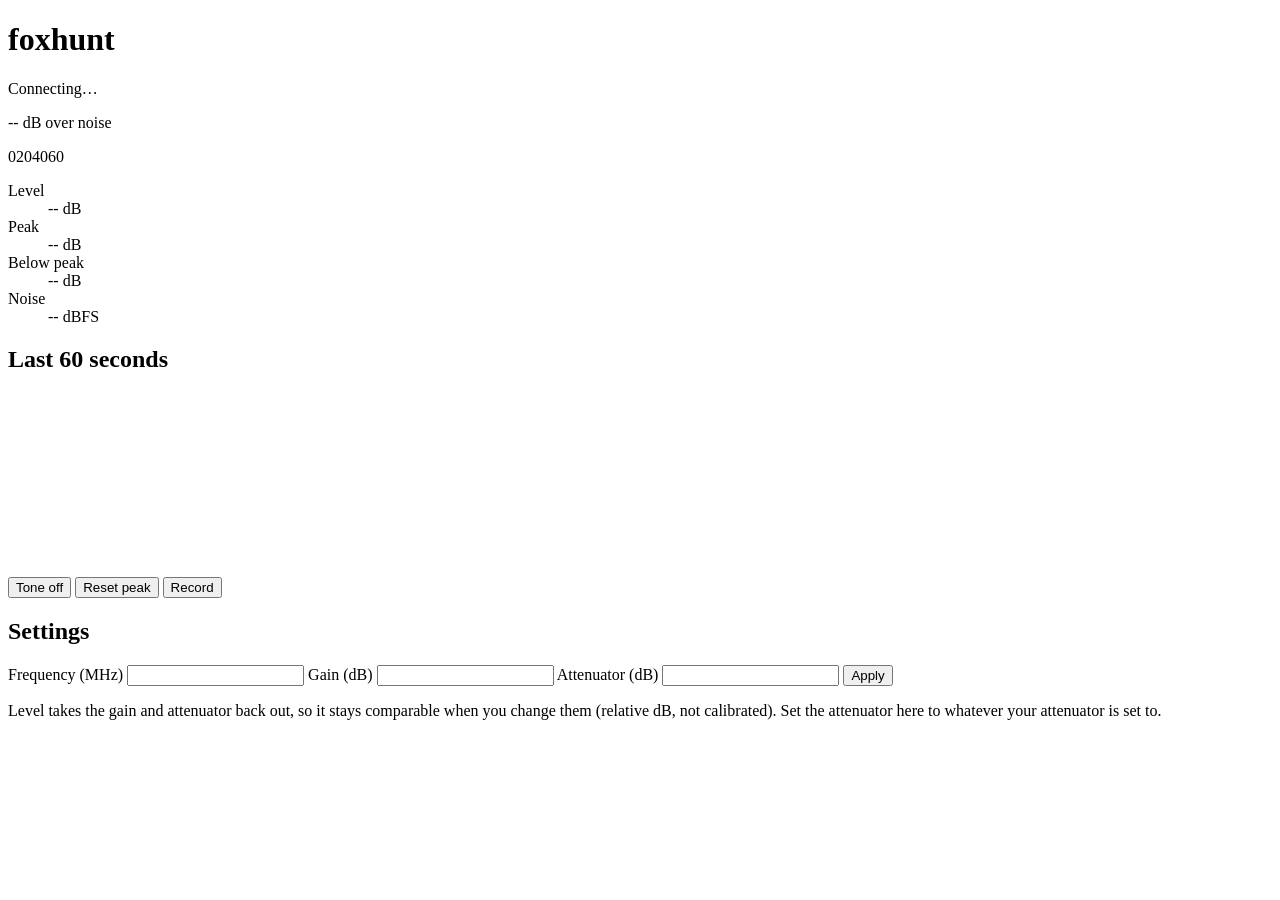
==== foxhunt/src/foxhunt/static/index.html @ 756b5923 "foxhunt: phase 1 live signal meter for yagi direction finding An RTL-SDR (or a simulator) measures t" ====
<!doctype html>
<html lang="en">
<head>
  <meta charset="utf-8">
  <meta name="viewport" content="width=device-width, initial-scale=1">
  <meta name="color-scheme" content="light dark">
  <title>foxhunt meter</title>
  <link rel="stylesheet" href="/static/style.css">
  <script src="/static/app.js" defer></script>
</head>
<body>
<header>
  <h1>foxhunt</h1>
  <p id="tuned" class="muted">Connecting…</p>
</header>

<main>
  <div id="error" class="banner" role="alert" hidden></div>
  <div id="overload" class="banner overload" role="alert" hidden>
    Overload: the dongle is clipping, so readings are wrong. Add attenuation or lower the gain.
  </div>

  <section class="readout" aria-label="Signal">
    <p class="big"><output id="over-noise">--</output> <span class="unit">dB over noise</span></p>
    <div class="bar" role="meter" id="bar" aria-label="dB over noise" aria-valuemin="0" aria-valuemax="60" aria-valuenow="0">
      <div id="bar-fill"></div>
      <div id="bar-peak" hidden></div>
    </div>
    <p class="scale" aria-hidden="true"><span>0</span><span>20</span><span>40</span><span>60</span></p>
    <dl>
      <div><dt>Level</dt><dd><output id="level">--</output> dB</dd></div>
      <div><dt>Peak</dt><dd><output id="peak">--</output> dB</dd></div>
      <div><dt>Below peak</dt><dd><output id="below">--</output> dB</dd></div>
      <div><dt>Noise</dt><dd><output id="noise">--</output> dBFS</dd></div>
    </dl>
  </section>

  <section aria-labelledby="history-title">
    <h2 id="history-title">Last 60 seconds</h2>
    <canvas id="history" width="720" height="180" role="img" aria-label="Graph of dB over noise for the last 60 seconds"></canvas>
  </section>

  <section class="actions" aria-label="Actions">
    <button type="button" id="tone" aria-pressed="false">Tone off</button>
    <button type="button" id="reset">Reset peak</button>
    <button type="button" id="record" aria-pressed="false">Record</button>
    <p id="recording" class="muted" role="status"></p>
  </section>

  <section aria-labelledby="settings-title">
    <h2 id="settings-title">Settings</h2>
    <form id="settings">
      <label for="freq">Frequency (MHz)</label>
      <input id="freq" name="freq_mhz" inputmode="decimal" autocomplete="off" required>
      <label for="gain">Gain (dB)</label>
      <input id="gain" name="gain_db" inputmode="decimal" autocomplete="off" required>
      <label for="att">Attenuator (dB)</label>
      <input id="att" name="attenuator_db" inputmode="decimal" autocomplete="off" required>
      <button type="submit">Apply</button>
    </form>
    <p id="settings-message" role="status"></p>
    <p class="muted">Level takes the gain and attenuator back out, so it stays comparable when you change them (relative dB, not calibrated). Set the attenuator here to whatever your attenuator is set to.</p>
  </section>
</main>
</body>
</html>
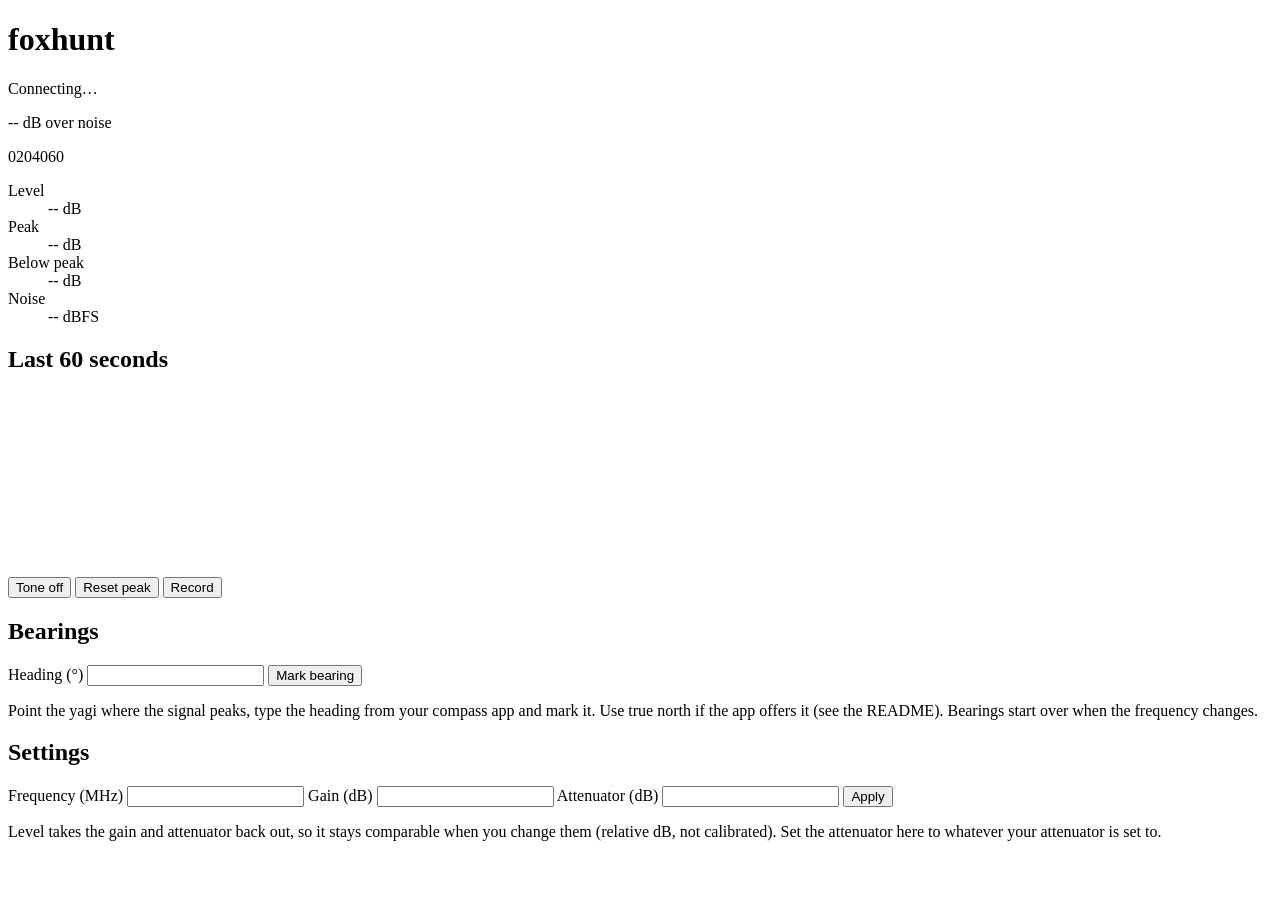
==== commit ed5b7916: "foxhunt: typed-in bearings (heading from a compass app, saved with the signal) Mark bearing saves th" ====
--- a/foxhunt/src/foxhunt/static/index.html
+++ b/foxhunt/src/foxhunt/static/index.html
@@ -47,6 +47,18 @@
     <p id="recording" class="muted" role="status"></p>
   </section>
 
+  <section aria-labelledby="bearing-title">
+    <h2 id="bearing-title">Bearings</h2>
+    <form id="bearing-form">
+      <label for="heading">Heading (°)</label>
+      <input id="heading" name="heading" inputmode="decimal" autocomplete="off" required>
+      <button type="submit">Mark bearing</button>
+    </form>
+    <p id="bearing-message" role="status"></p>
+    <ol id="bearings"></ol>
+    <p class="muted">Point the yagi where the signal peaks, type the heading from your compass app and mark it. Use true north if the app offers it (see the README). Bearings start over when the frequency changes.</p>
+  </section>
+
   <section aria-labelledby="settings-title">
     <h2 id="settings-title">Settings</h2>
     <form id="settings">
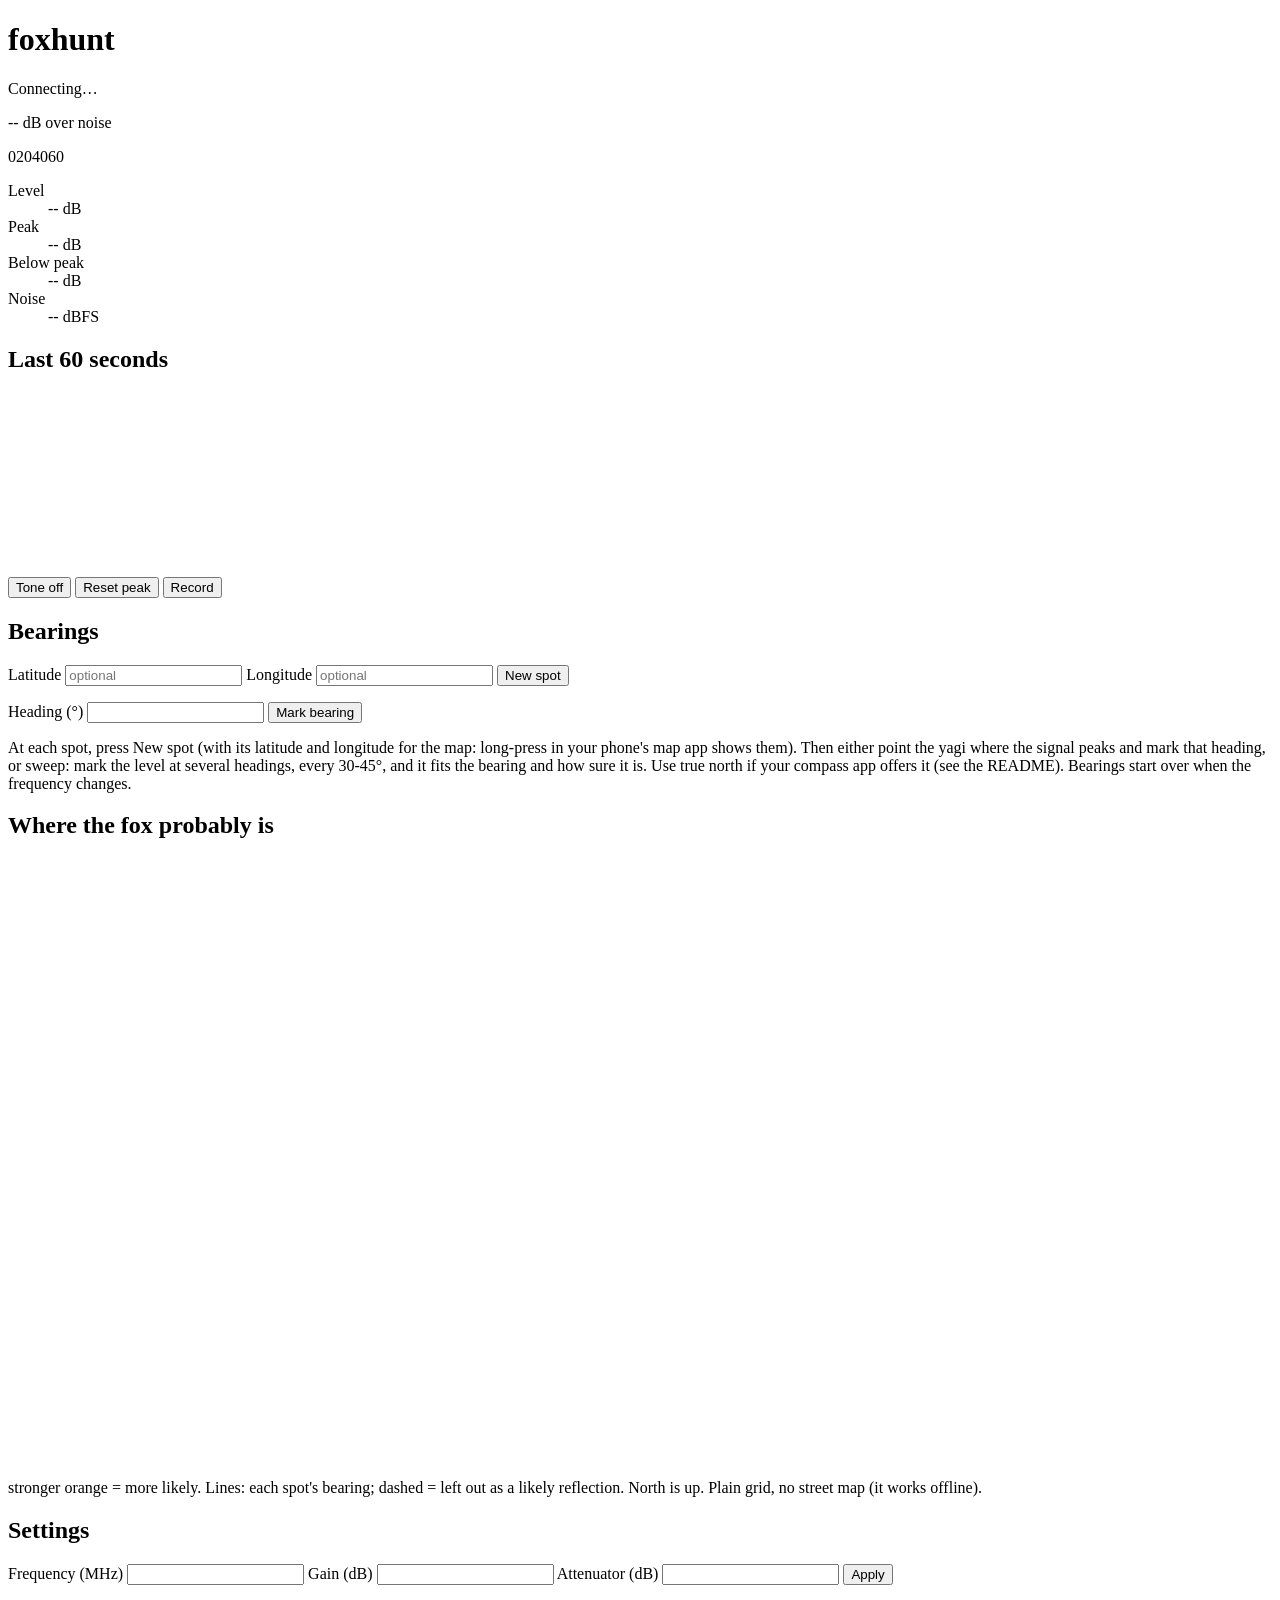
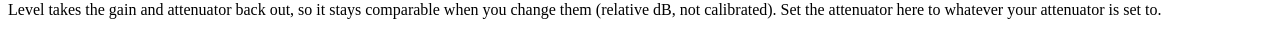
==== commit bc724a4d: "foxhunt: schedule learner, attenuator coaching, sweep-fit bearings, probability map - Schedule: lear" ====
--- a/foxhunt/src/foxhunt/static/index.html
+++ b/foxhunt/src/foxhunt/static/index.html
@@ -20,6 +20,8 @@
     Overload: the dongle is clipping, so readings are wrong. Add attenuation or lower the gain.
   </div>
 
+  <div id="advice" class="banner advice" role="status" hidden></div>
+
   <section class="readout" aria-label="Signal">
     <p class="big"><output id="over-noise">--</output> <span class="unit">dB over noise</span></p>
     <div class="bar" role="meter" id="bar" aria-label="dB over noise" aria-valuemin="0" aria-valuemax="60" aria-valuenow="0">
@@ -27,6 +29,7 @@
       <div id="bar-peak" hidden></div>
     </div>
     <p class="scale" aria-hidden="true"><span>0</span><span>20</span><span>40</span><span>60</span></p>
+    <p id="schedule" class="muted" role="status"></p>
     <dl>
       <div><dt>Level</dt><dd><output id="level">--</output> dB</dd></div>
       <div><dt>Peak</dt><dd><output id="peak">--</output> dB</dd></div>
@@ -49,6 +52,14 @@
 
   <section aria-labelledby="bearing-title">
     <h2 id="bearing-title">Bearings</h2>
+    <form id="spot-form">
+      <label for="lat">Latitude</label>
+      <input id="lat" name="lat" inputmode="decimal" autocomplete="off" placeholder="optional">
+      <label for="lon">Longitude</label>
+      <input id="lon" name="lon" inputmode="decimal" autocomplete="off" placeholder="optional">
+      <button type="submit">New spot</button>
+    </form>
+    <p id="spot-message" role="status"></p>
     <form id="bearing-form">
       <label for="heading">Heading (°)</label>
       <input id="heading" name="heading" inputmode="decimal" autocomplete="off" required>
@@ -56,7 +67,14 @@
     </form>
     <p id="bearing-message" role="status"></p>
     <ol id="bearings"></ol>
-    <p class="muted">Point the yagi where the signal peaks, type the heading from your compass app and mark it. Use true north if the app offers it (see the README). Bearings start over when the frequency changes.</p>
+    <p class="muted">At each spot, press New spot (with its latitude and longitude for the map: long-press in your phone's map app shows them). Then either point the yagi where the signal peaks and mark that heading, or sweep: mark the level at several headings, every 30-45°, and it fits the bearing and how sure it is. Use true north if your compass app offers it (see the README). Bearings start over when the frequency changes.</p>
+  </section>
+
+  <section aria-labelledby="map-title">
+    <h2 id="map-title">Where the fox probably is</h2>
+    <canvas id="map" width="600" height="600" role="img" aria-label="Map of where the fox probably is; the same information is in the text below it"></canvas>
+    <p class="muted key"><span class="swatch" aria-hidden="true"></span> stronger orange = more likely. Lines: each spot's bearing; dashed = left out as a likely reflection. North is up. Plain grid, no street map (it works offline).</p>
+    <p id="map-text" role="status"></p>
   </section>
 
   <section aria-labelledby="settings-title">
